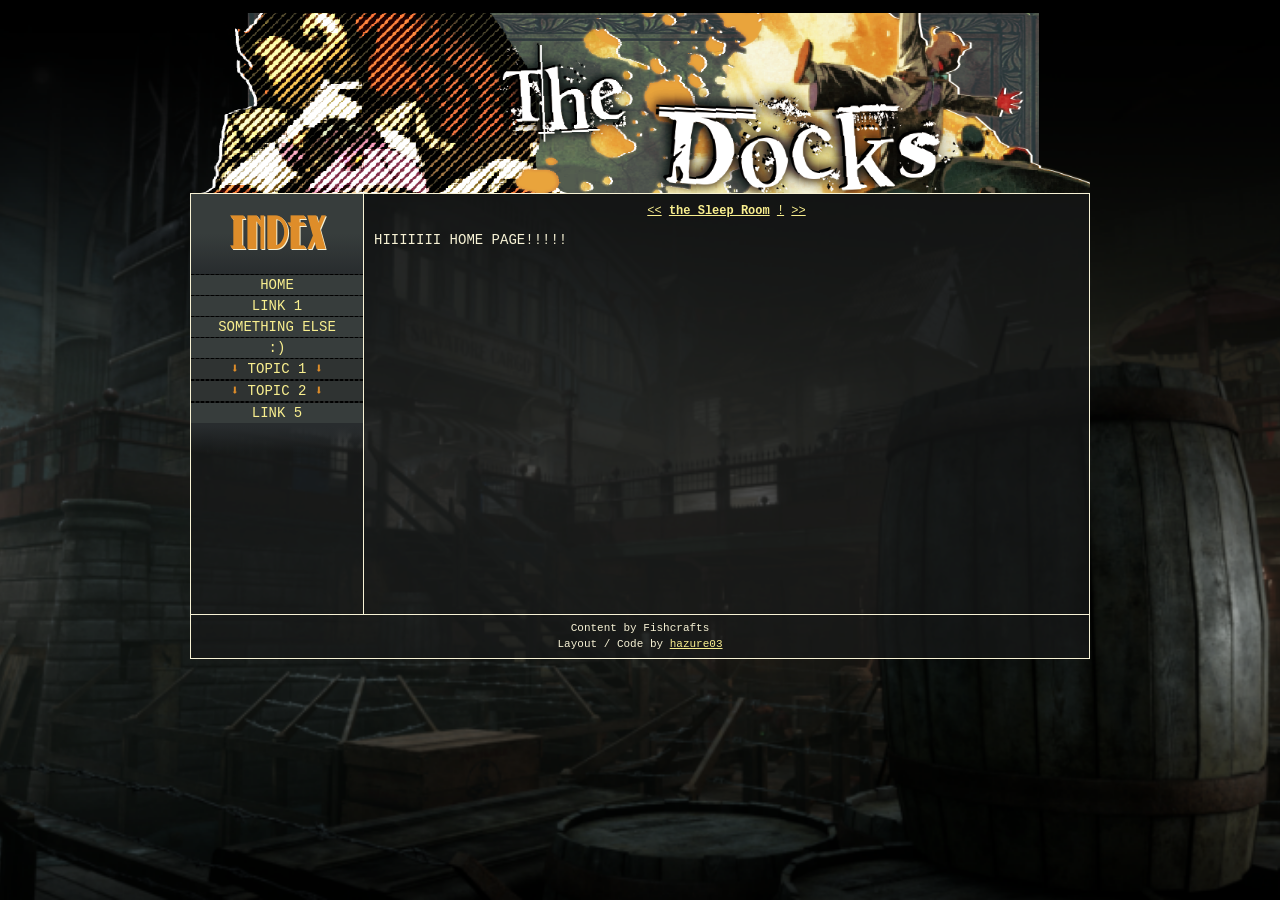
==== public/francobarbi-home.html @ bd310207 "Franco bones all done" ====
<!DOCTYPE html>
<html>
    <head>
        <title>Fishcrafts Corner</title>
        <link rel="icon" type="image/x-icon" href="images/favicon.ico">
        <meta charset="utf-8" />
        <link href="francobarbi-style.css" rel="stylesheet" type="text/css">
        <script src="francobarbi-layout.js"></script>
    </head>
    <body>
        <div>
            <div style="text-align:center;font-size:12px;">
                <a href="https://hazure03.neocities.org/thesleeproom?action=previous"><<</a>
                <a href="https://hazure03.neocities.org/thesleeproom.html"><b>the Sleep Room</b></a>
                <a href="https://hazure03.neocities.org/thesleeproom?action=random">!</a>
                <a href="https://hazure03.neocities.org/thesleeproom?action=next">>></a>
            </div>
        </div>
        <p>HIIIIIII HOME PAGE!!!!!</p>
    </body>
</html>
---- public/francobarbi-style.css ----
:root {
    --bg-trans:#181919b3;
    --color1:#000000;
    --color2:#373d3c;
    --color3:#b64421;
    --color4:#de8d2a;
    --color5:#f9ef8f;
    --color6:#f7f2d5;
}

@font-face {
    font-family: AccentFont;
    src: url(fonts/bettynoir.ttf);
}

html {
    background-color:black;
    background-image: url(images/francobarbi-shrine/docks-bg.png);
    background-size: 150%;
    background-position: top;
    background-attachment: fixed;
    background-repeat: no-repeat;
    margin:0px;
    padding:0px;
    color: var(--color6);
    font-family: 'Courier New', Courier, monospace;
    font-size:14px;
}

a {
    color:var(--color5);
}

a:hover {
    color:var(--color4);
}

.container {
    display: grid;
    grid-template-areas:
    "header header"
    "menu content"
    "footer footer";
    grid-template-columns: 1fr 4fr;
    padding:5px;
    min-width: 900px;
    max-width: 900px;
    margin: auto;
    margin-top:0px;
}

.container div.header {
    grid-area: header;
    background-image: url(images/francobarbi-shrine/francobanner-3.png);
    background-size: cover;
    background-position: center;
    background-repeat: no-repeat;
    height:180px;
    border:none;
    background-color:transparent;
    
}

.container div.menu {
    grid-area: menu;
    padding:0px;
    background-color: var(--bg-trans);
    border:1px solid var(--color6);
    border-right: none;
    border-bottom: none;
    /** margin-right:3px; **/
}

.container div.content {
    grid-area: content;
    background-color: var(--bg-trans);
    padding: 10px;
    border:1px solid var(--color6);
    border-bottom:0px;
    min-height: 400px;
    max-width:705px;
    min-width:705px;
}

.container div.footer {
    grid-area: footer;
    background-color: var(--bg-trans);
    text-align: center;
    line-height: 5px;;
    border:1px solid var(--color6);
    font-size:11px;
    /** margin-top:3px; **/
}

td {
    border:1px solid;
    width:100px;
    height:50px;
}
table {
    border-collapse: collapse;
    margin: auto;
}

h2, h1 {
    color: var(--color4);
    text-shadow: var(--color6) 1px 1px 0cm;
    margin: 0px;
    padding:3px;
}

h1 {
    font-size:40px;
    padding:20px 0px;
    text-align: center;
    background-color:var(--color2);
    text-transform:uppercase;
    font-family: 'AccentFont', 'Courier New';
    background: linear-gradient(180deg,rgba(55, 61, 60, 1) 50%, rgb(40, 44, 46) 100%);
}

h2 {
    font-size:40px;
    padding:20px 10px;
    text-transform:uppercase;
    background: linear-gradient(90deg,rgba(55, 61, 60, 1) 0%, rgba(18, 26, 25, 0) 100%);
    font-family: 'AccentFont', 'Courier New';
}

.menu .dropdown {
    border: none;
    margin:0px;
    padding:0px;
    color:var(--color4);
}

.menu ul{
    margin:auto;
    padding:0px;
    color: var(--color5);
    list-style: none;
    width:100%;
    overflow: hidden;
}

.menu .dropdown, .menu .dropdown .dropbtn , .menu .dropdown .dropdown-content, .menu .dropdown .dropdown-content a {
    border:none;
    margin:0px;
    padding:0px;
}

.menu .dropdown .dropbtn {
    background-color:#2f3332;
}

.menu li, .menu .dropdown, .menu .dropdown .dropdown-content, .menu .dropdown .dropdown-content a {
    text-align: center;
    margin:0px;
    padding:0px;
    line-height: 20px;
    border-top:1px dashed var(--color1);
}

.menu a, .dropdown .dropbtn, .menu .dropdown .dropdown-content a {
    text-decoration: none;
    text-transform:uppercase;
    display: block;
    color: var(--color5);
    text-align: center;
    background: var(--color2);
    /** background: linear-gradient(0deg,rgba(55, 61, 60, 1) 30%, rgb(73, 77, 77) 100%); **/
}

.dropbtn::before, .dropbtn::after, .dropbtn:hover::before, .dropbtn:hover::after {
    content:' ⬇ ';
    color:var(--color4);
}

.menu a:active, .dropdown .dropbtn:active, .menu .dropdown .dropdown-content a:active {
    color: var(--color2);
    background:var(--color4);
}

.menu .dropdown .dropdown-content a {display:none;}

.menu .dropdown:hover .dropdown-content a {
    display: block;
    background-color:#89897c;
    color: var(--color1);
}

.menu a:hover, .dropdown .dropbtn:hover, .menu .dropdown .dropdown-content a:hover {
    color: var(--color1);
    background:var(--color5);
    text-transform: uppercase;
    letter-spacing: 3px;
}
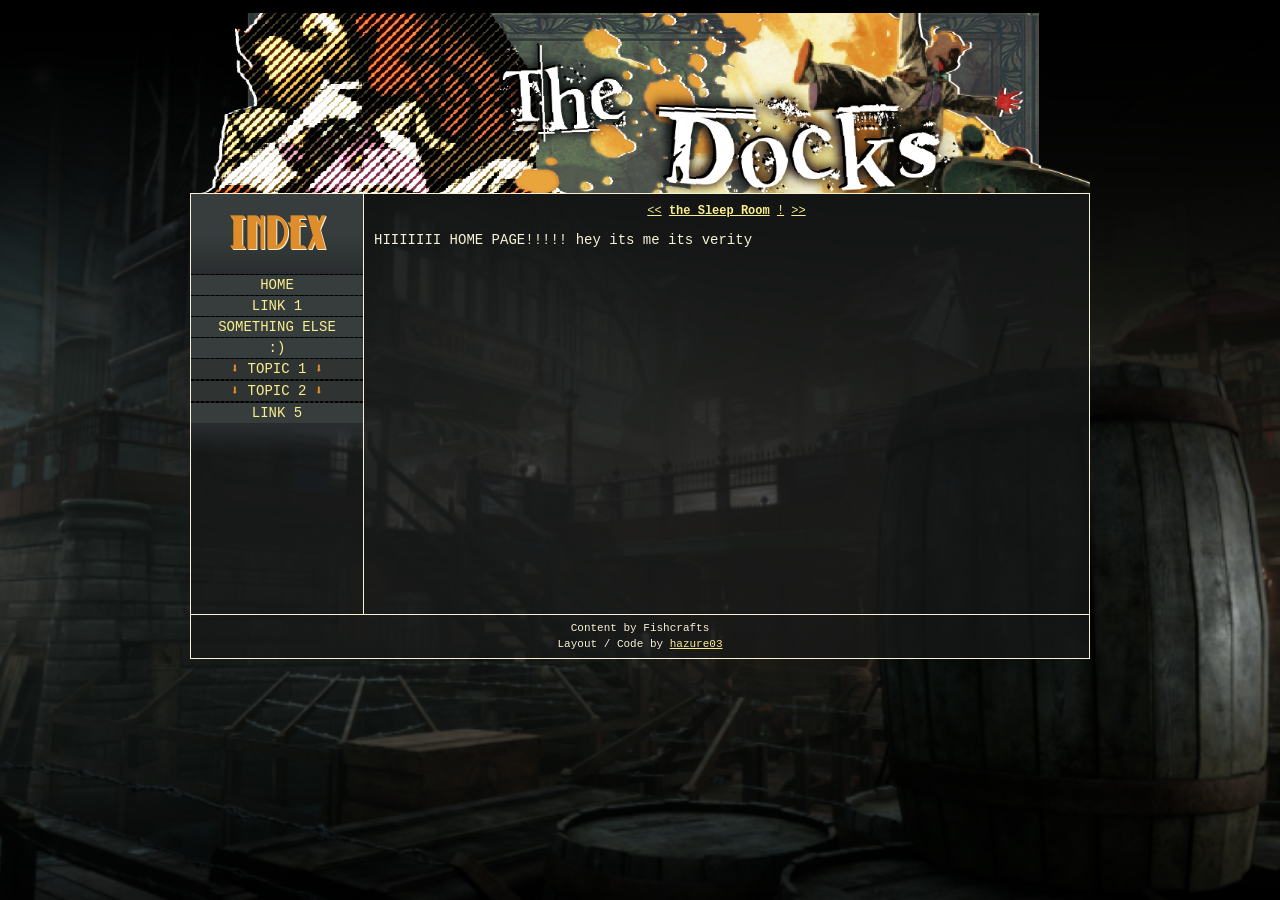
==== commit aed157f4: "testing :p" ====
--- a/public/francobarbi-home.html
+++ b/public/francobarbi-home.html
@@ -16,6 +16,6 @@
                 <a href="https://hazure03.neocities.org/thesleeproom?action=next">>></a>
             </div>
         </div>
-        <p>HIIIIIII HOME PAGE!!!!!</p>
+        <p>HIIIIIII HOME PAGE!!!!! hey its me its verity </p>
     </body>
 </html>
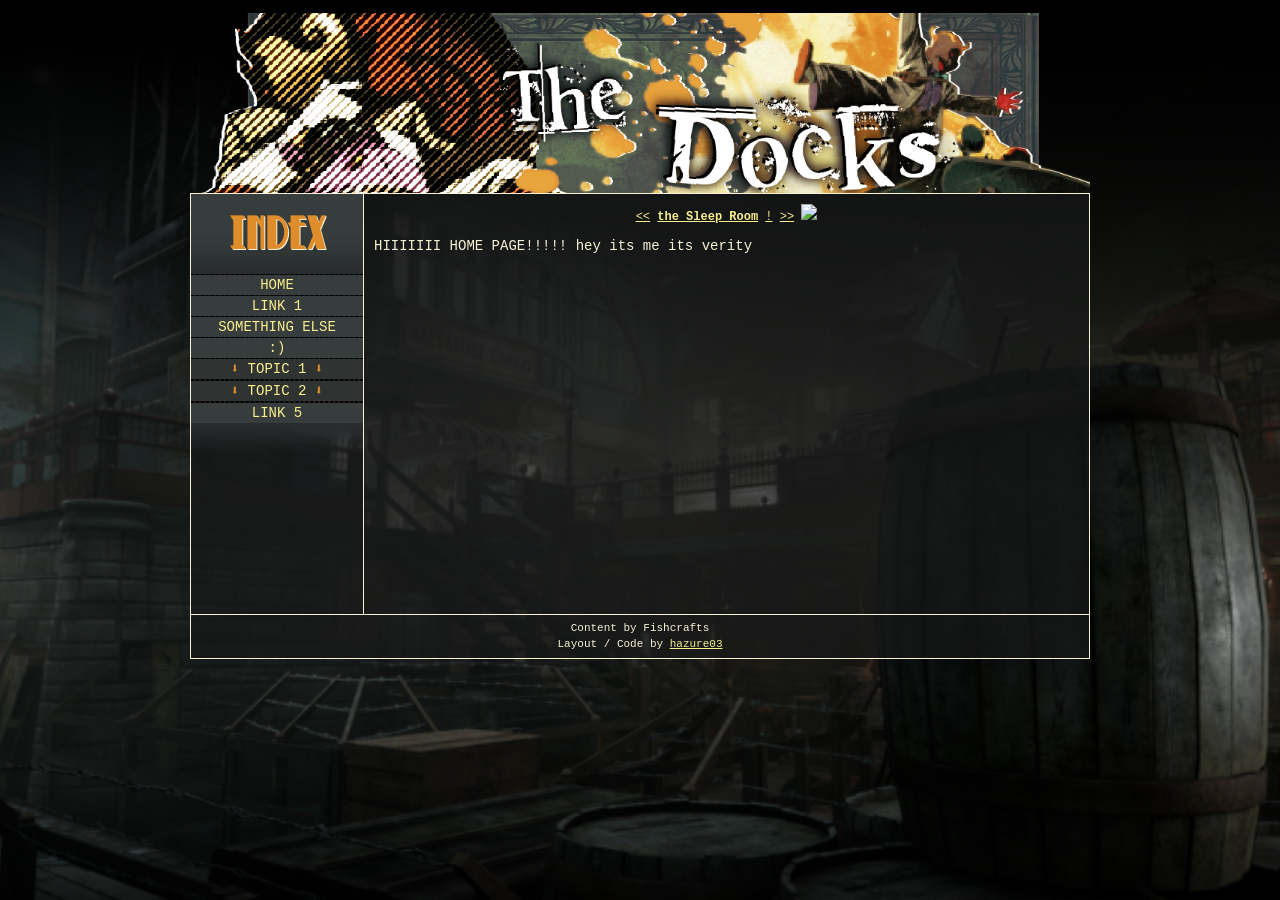
==== commit 63f0a3ed: "test2" ====
--- a/public/francobarbi-home.html
+++ b/public/francobarbi-home.html
@@ -14,6 +14,7 @@
                 <a href="https://hazure03.neocities.org/thesleeproom.html"><b>the Sleep Room</b></a>
                 <a href="https://hazure03.neocities.org/thesleeproom?action=random">!</a>
                 <a href="https://hazure03.neocities.org/thesleeproom?action=next">>></a>
+                 <img src="public/images/gifs/francocoyleplushspin.gif">
             </div>
         </div>
         <p>HIIIIIII HOME PAGE!!!!! hey its me its verity </p>
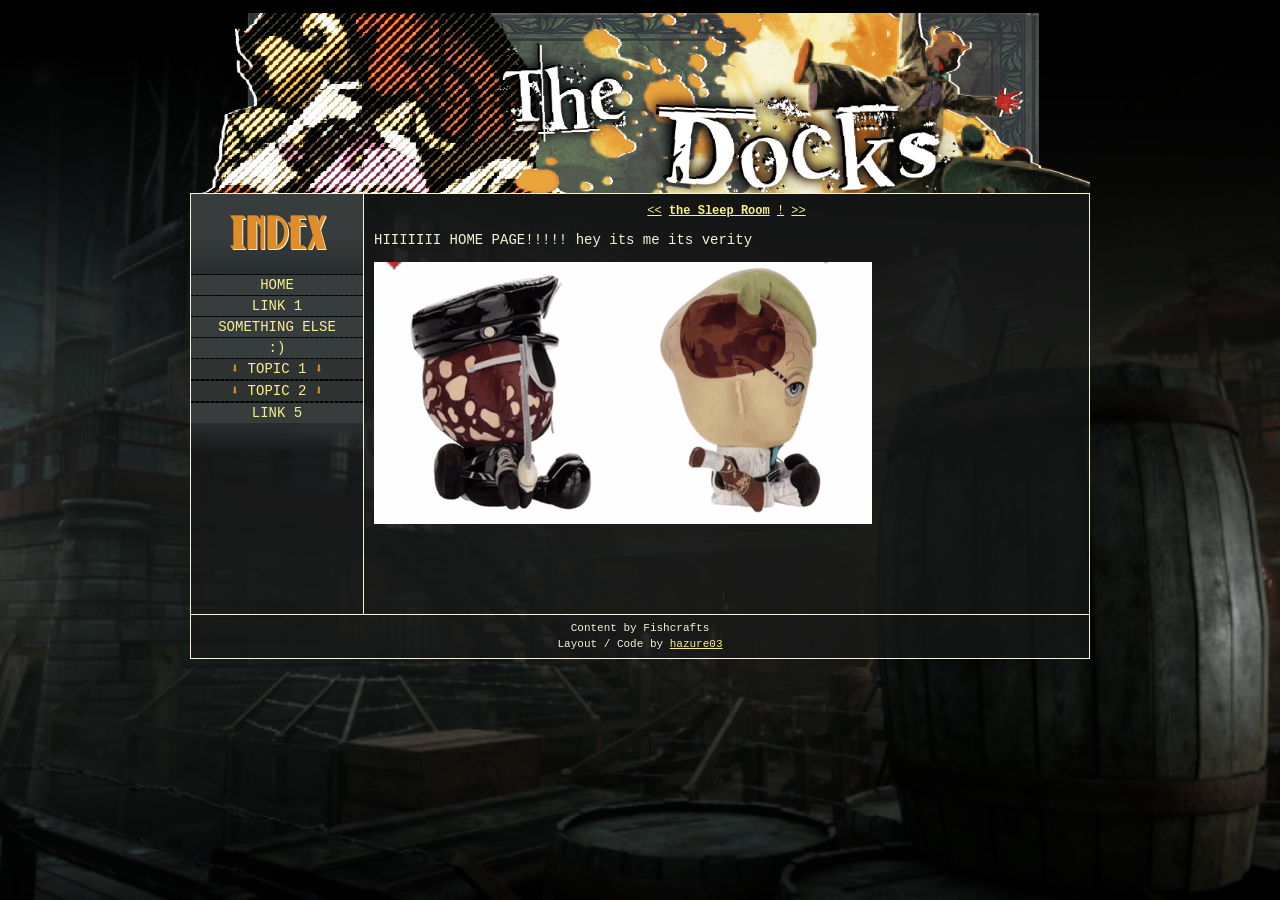
==== commit adbb01d8: "test3" ====
--- a/public/francobarbi-home.html
+++ b/public/francobarbi-home.html
@@ -14,9 +14,9 @@
                 <a href="https://hazure03.neocities.org/thesleeproom.html"><b>the Sleep Room</b></a>
                 <a href="https://hazure03.neocities.org/thesleeproom?action=random">!</a>
                 <a href="https://hazure03.neocities.org/thesleeproom?action=next">>></a>
-                 <img src="public/images/gifs/francocoyleplushspin.gif">
             </div>
         </div>
         <p>HIIIIIII HOME PAGE!!!!! hey its me its verity </p>
+          <img src="images/gifs/francocoyleplushspin.gif">
     </body>
 </html>
